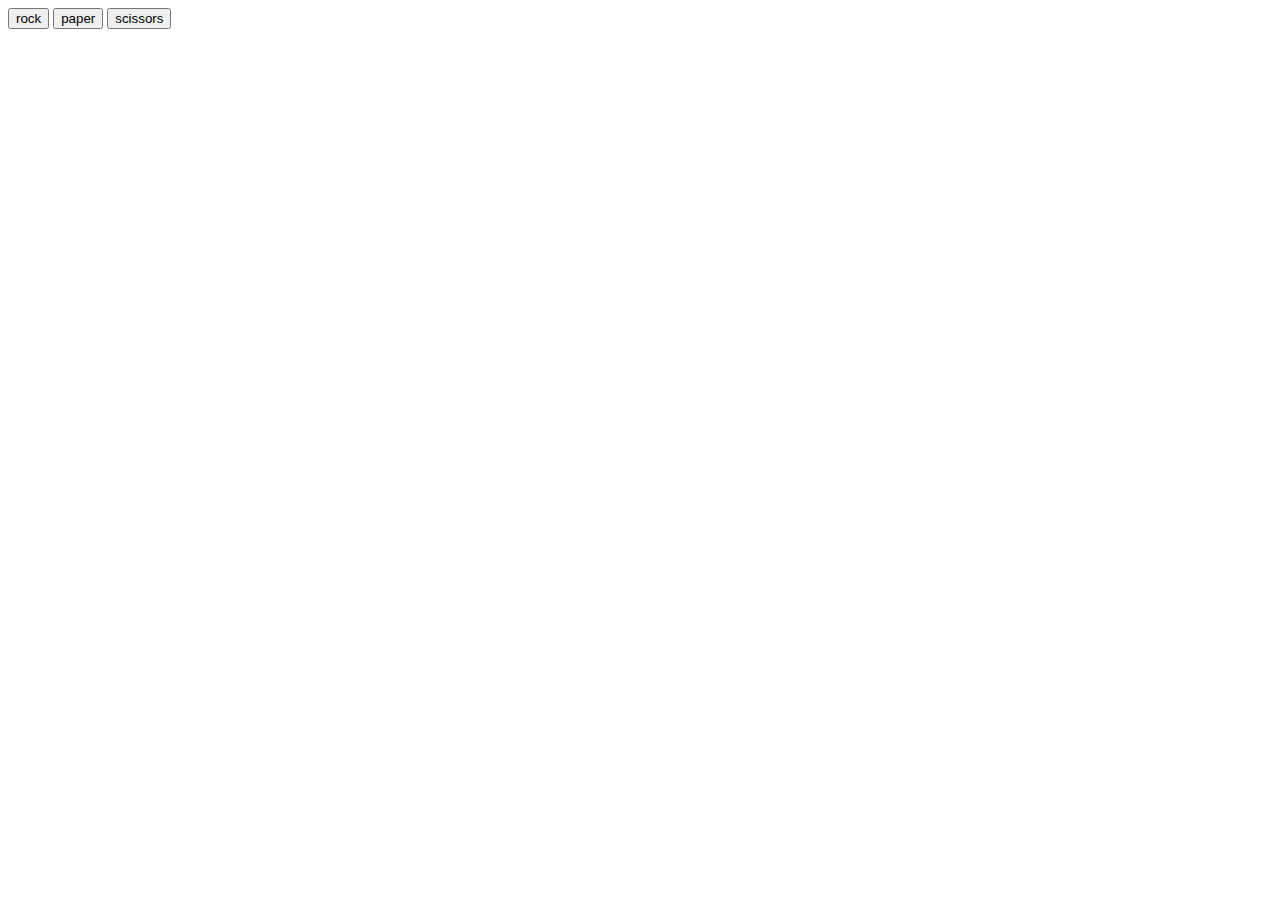
==== index.html @ 7cc08518 "Change file naming convention" ====
<!DOCTYPE html>
<html>
<head>
    <meta charset="UTF-8">
    <title>Page Title</title>
    <link rel="stylesheet" href="rock_paper_scissors.css">
</head>
<body>
    <input type="button" value="rock"></input>
    <input type="button" value="paper"></input>
    <input type="button" value="scissors"></input>
    
    <div id="result">
    
    </div>

    <script src="rock_paper_scissors.js"></script> 
</body>
</html>
---- rock_paper_scissors.css ----
div {
      white-space: pre-wrap;
  }
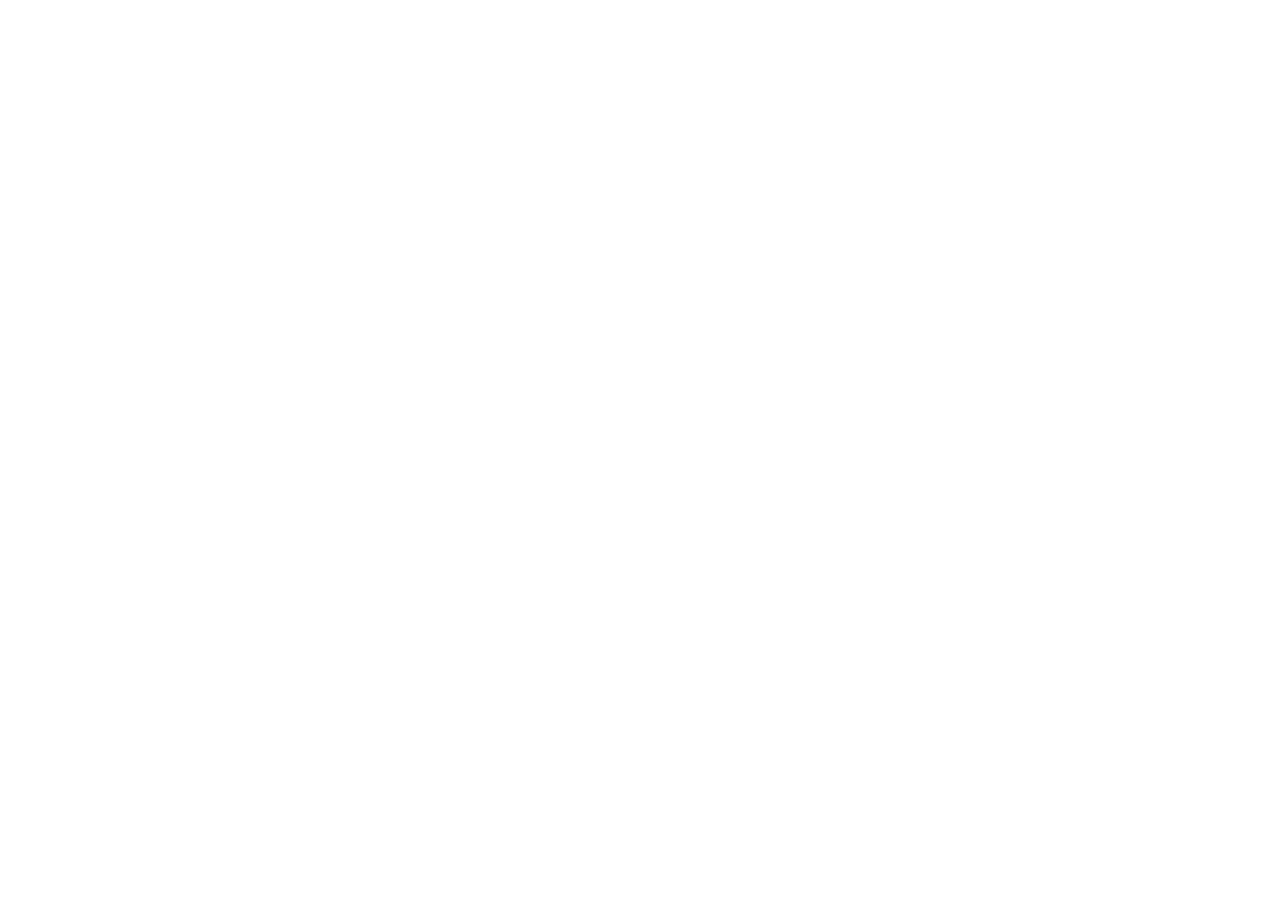
==== commit b7bcada3: "tracking changes" ====
--- a/index.html
+++ b/index.html
@@ -1,19 +1,13 @@
 <!DOCTYPE html>
-<html>
+<html lang="en">
 <head>
     <meta charset="UTF-8">
-    <title>Page Title</title>
-    <link rel="stylesheet" href="rock_paper_scissors.css">
+    <meta http-equiv="X-UA-Compatible" content="IE=edge">
+    <meta name="viewport" content="width=device-width, initial-scale=1.0">
+    <title>Document</title>
 </head>
 <body>
-    <input type="button" value="rock"></input>
-    <input type="button" value="paper"></input>
-    <input type="button" value="scissors"></input>
     
-    <div id="result">
-    
-    </div>
-
-    <script src="rock_paper_scissors.js"></script> 
 </body>
+<script src="script.js"></script>
 </html>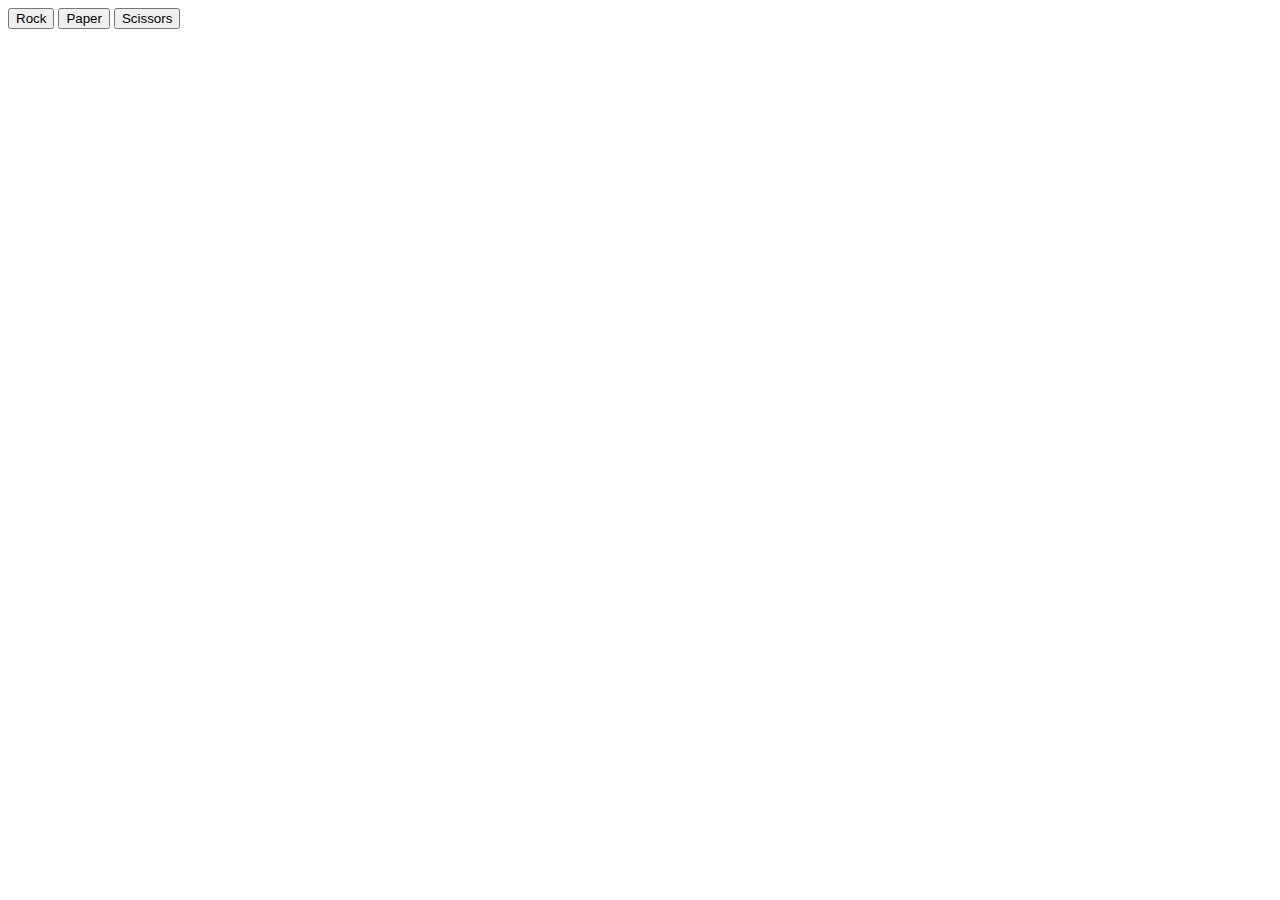
==== commit e8795c63: "Add rps buttons" ====
--- a/index.html
+++ b/index.html
@@ -7,7 +7,9 @@
     <title>Document</title>
 </head>
 <body>
-    
+    <button class="rock">Rock</button>
+    <button class="paper">Paper</button>
+    <button class="scissors">Scissors</button>
+<script src="./script.js"></script>
 </body>
-<script src="script.js"></script>
 </html>